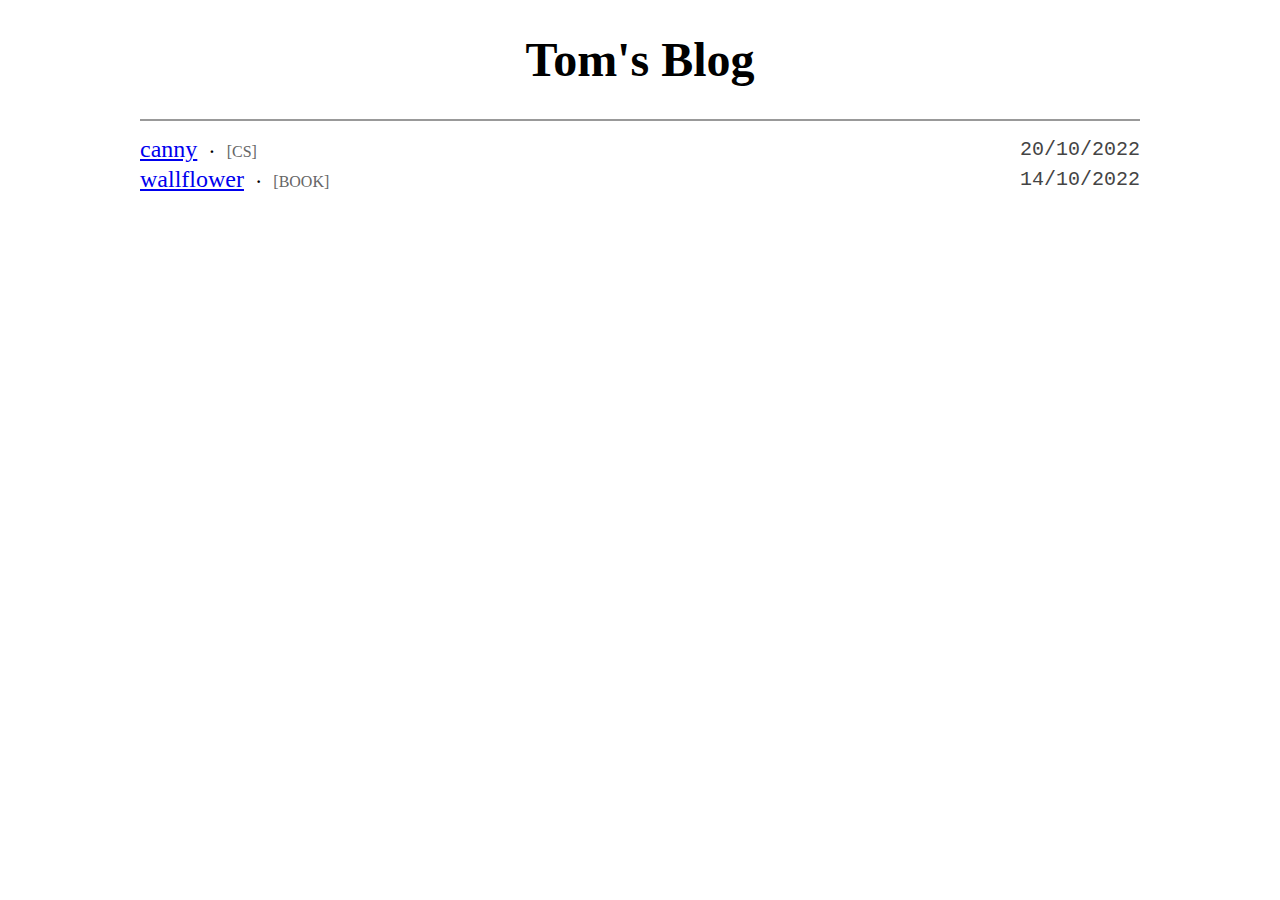
==== index.html @ 85874b3b "refactor: add theme to article in index" ====
<!DOCTYPE html>
<html lang="en">
<meta charset="UTF-8">
<title>Tom's Blog</title>
<meta name="viewport" content="width=device-width,initial-scale=1">
<link rel="stylesheet" href="./style.css">
<link rel="shortcut icon" href="./favicon.ico" type="image/x-icon" />

<body>
    <div class="body">
        <h1>Tom's Blog</h1>
        <hr class="ruler" />

        <div class="article">
            <span>
                <a href="./articles/canny.html">canny</a>
                <span class="dot-separator">·</span>
                <span class="theme">[CS]</span>
            </span>
            <p class="date">20/10/2022</p>
        </div>

        <div class="article">
            <span>
                <a href="./articles/wallflower.html">wallflower</a>
                <span class="dot-separator">·</span>
                <span class="theme">[BOOK]</span>
            </span>
            <p class="date">14/10/2022</p>
        </div>
    </div>
</body>

</html>
---- style.css ----
.body {
    max-width: 1000px;
    padding: 0px 15px;
    margin: 20px auto 80px auto;
}

h1 {
    text-align: center;
    font-size: 48px;
}

h2 {
    text-align: center;
    font-size: 36px;
    margin-bottom: 0px;
}

h3 {
    font-size: 24px;
    margin-bottom: 0px;
    text-transform: uppercase;
    color: #333
}

.ruler {
    height: 2px;
    background-color: #999;
    border-width: 0px;
    margin: 15px 0px;
}

.article {
    display: flex;
    flex-direction: row;
    justify-content: space-between;
    align-items: center;
    margin: 3px 0px 0px 0px;
}

span.theme {
    color: #666;
}

span.dot-separator {
    margin: 0px 8px;
    font-weight: 700;
}

p {
    font-size: 20px;
    margin: 0px;
}

a {
    font-size: 24px;
}

.date {
    font-size: 20px;
    font-weight: 300;
    color: #444;
    font-family: 'Courier New', Courier, monospace;
}

.article-date {
    margin-bottom: 20px;
}

.text-center {
    text-align: center;
}

.anchor-hide {
    text-decoration: none;
}

.center {
    display: flex;
    align-items: center;
    justify-content: center;
}

.row {
    display: flex;
    flex-direction: row;
}

.col {
    display: flex;
    flex-direction: column;
}

.margin-20 {
    margin: 20px;
}

.margin-10 {
    margin: 10px;
}
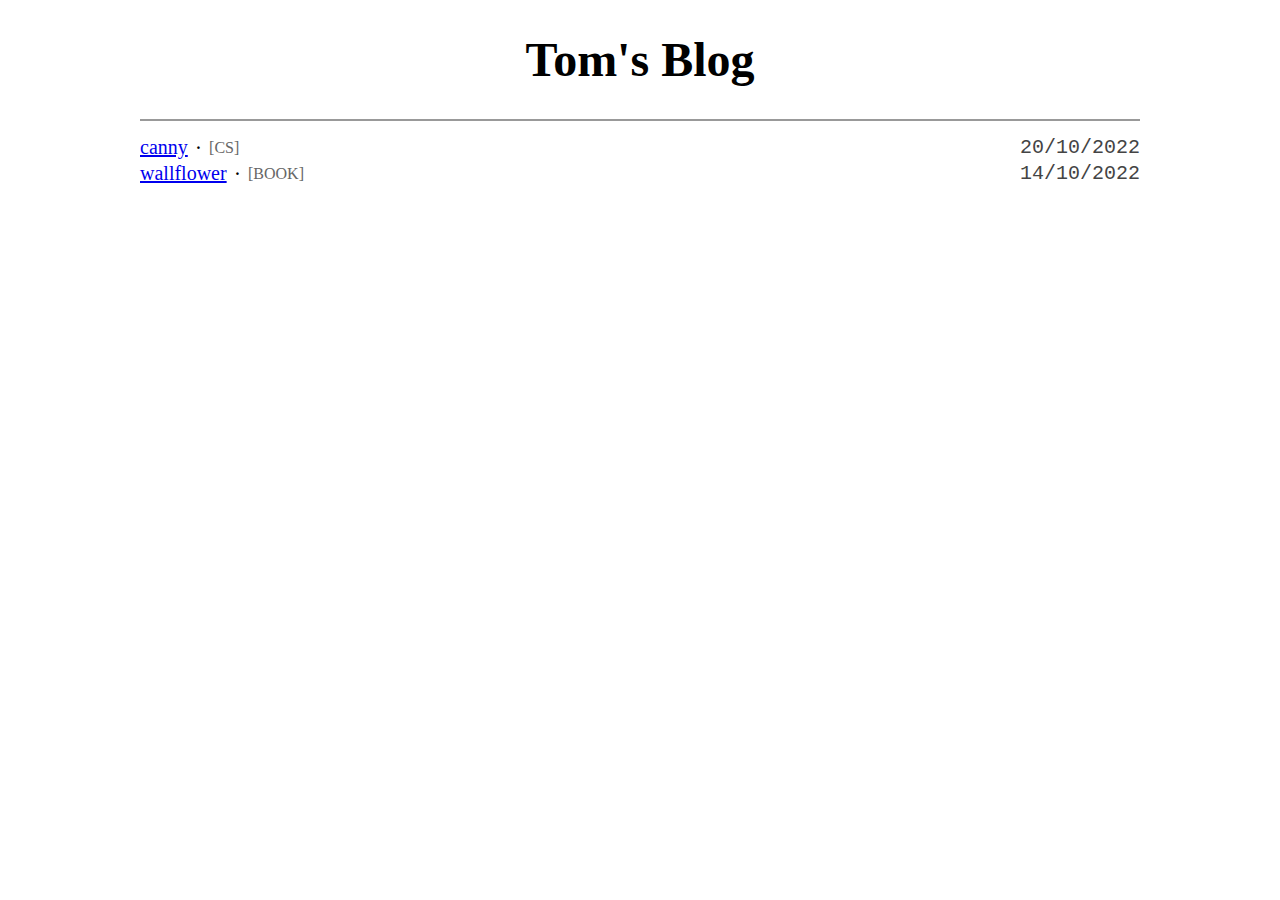
==== commit e1c3aa0f: "refactor: center index articles, add responsive separator" ====
--- a/index.html
+++ b/index.html
@@ -12,7 +12,7 @@
         <hr class="ruler" />
 
         <div class="article">
-            <span>
+            <span class="center row">
                 <a href="./articles/canny.html">canny</a>
                 <span class="dot-separator">·</span>
                 <span class="theme">[CS]</span>
@@ -21,7 +21,7 @@
         </div>
 
         <div class="article">
-            <span>
+            <span class="center row">
                 <a href="./articles/wallflower.html">wallflower</a>
                 <span class="dot-separator">·</span>
                 <span class="theme">[BOOK]</span>
--- a/style.css
+++ b/style.css
@@ -46,13 +46,19 @@
     font-weight: 700;
 }
 
+@media only screen and (max-width: 400px) {
+    span.dot-separator {
+        margin: 0px 4px
+    }
+}
+
 p {
     font-size: 20px;
     margin: 0px;
 }
 
 a {
-    font-size: 24px;
+    font-size: 20px;
 }
 
 .date {
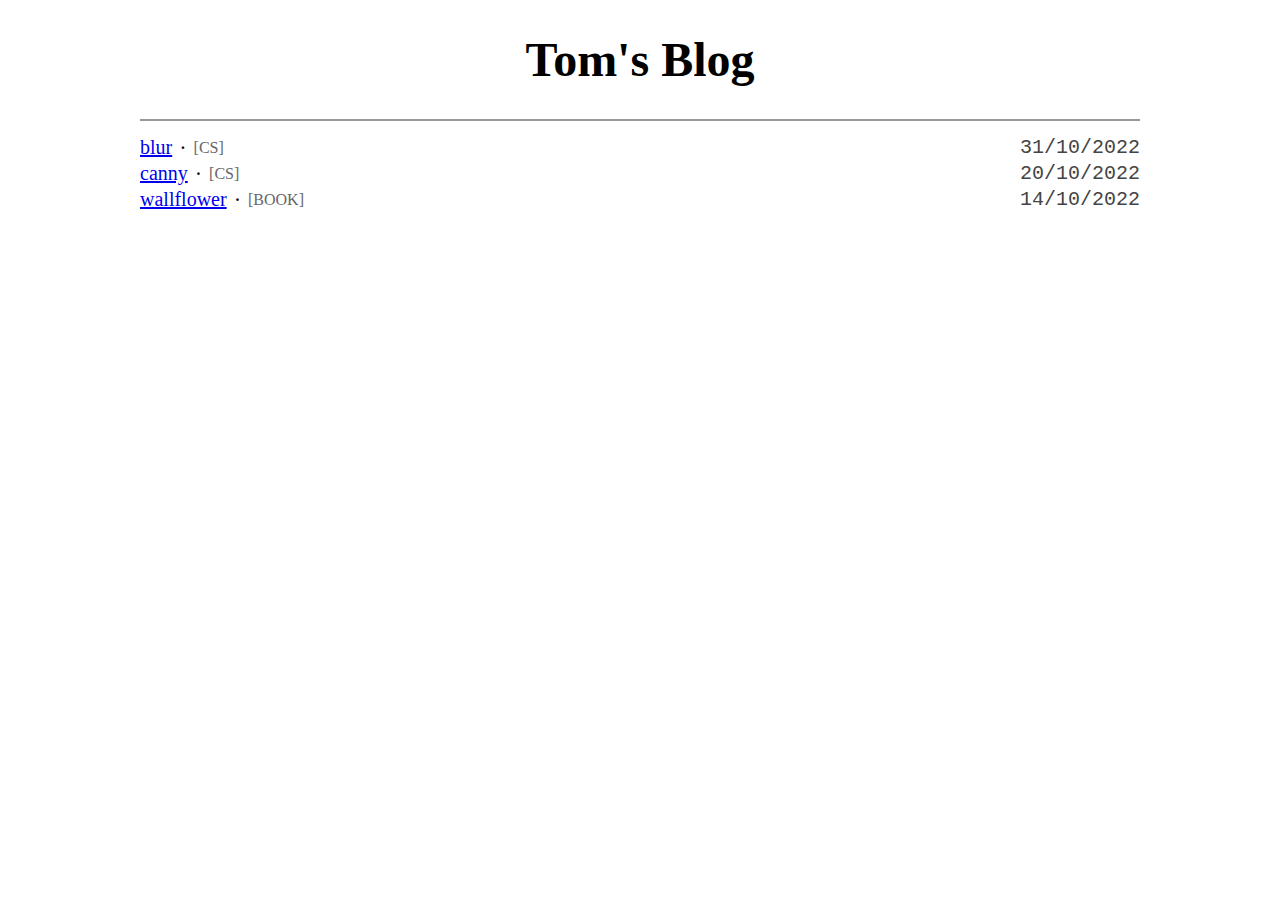
==== commit 9dcc33a0: "feat: add blur article" ====
--- a/index.html
+++ b/index.html
@@ -10,6 +10,15 @@
     <div class="body">
         <h1>Tom's Blog</h1>
         <hr class="ruler" />
+
+        <div class="article">
+            <span class="center row">
+                <a href="./articles/blur.html">blur</a>
+                <span class="dot-separator">·</span>
+                <span class="theme">[CS]</span>
+            </span>
+            <p class="date">31/10/2022</p>
+        </div>
 
         <div class="article">
             <span class="center row">
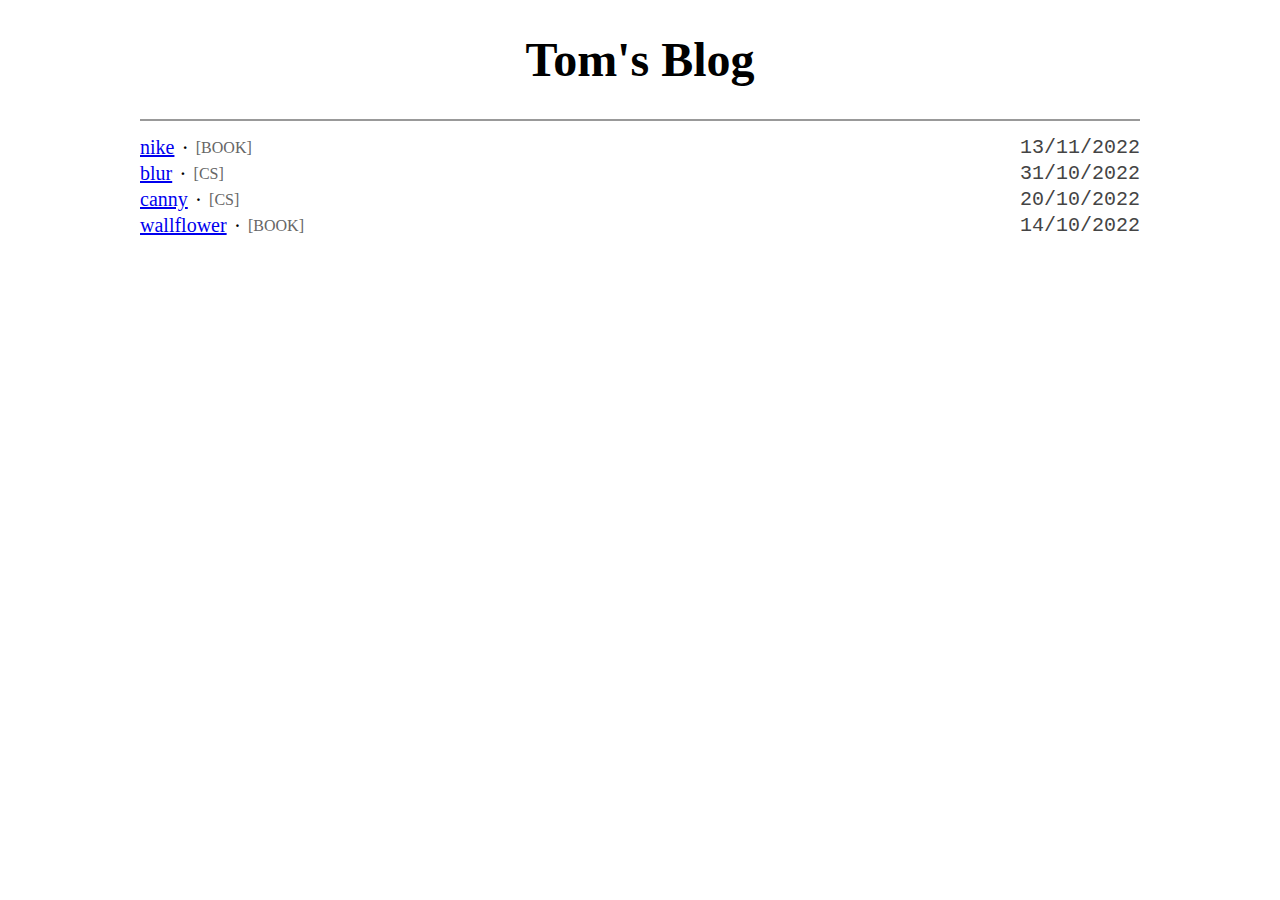
==== commit 3ec14d63: "feat: add nike's article, justify paragraphs, cleanup div sections" ====
--- a/index.html
+++ b/index.html
@@ -10,6 +10,15 @@
     <div class="body">
         <h1>Tom's Blog</h1>
         <hr class="ruler" />
+
+        <div class="article">
+            <span class="center row">
+                <a href="./articles/nike.html">nike</a>
+                <span class="dot-separator">·</span>
+                <span class="theme">[BOOK]</span>
+            </span>
+            <p class="date">13/11/2022</p>
+        </div>
 
         <div class="article">
             <span class="center row">
--- a/style.css
+++ b/style.css
@@ -55,6 +55,7 @@
 p {
     font-size: 20px;
     margin: 0px;
+    text-align: justify;
 }
 
 a {
@@ -78,6 +79,7 @@
 
 .anchor-hide {
     text-decoration: none;
+    font-size: 16px;
 }
 
 .center {
@@ -102,4 +104,8 @@
 
 .margin-10 {
     margin: 10px;
+}
+
+.indent {
+    text-indent: 2em;
 }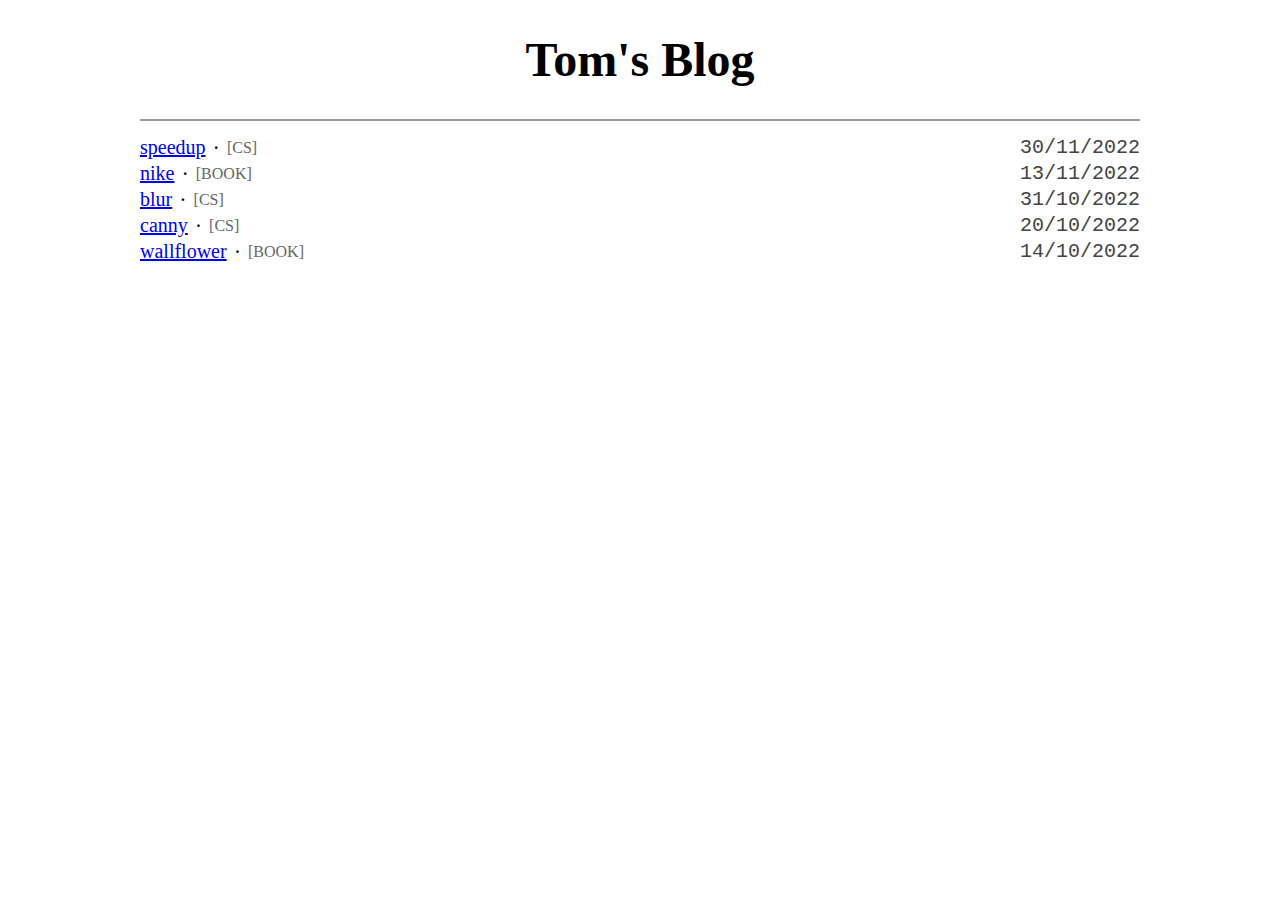
==== commit 2fd0f8cf: "feat: add speedup article" ====
--- a/index.html
+++ b/index.html
@@ -10,6 +10,15 @@
     <div class="body">
         <h1>Tom's Blog</h1>
         <hr class="ruler" />
+
+        <div class="article">
+            <span class="center row">
+                <a href="./articles/speedup.html">speedup</a>
+                <span class="dot-separator">·</span>
+                <span class="theme">[CS]</span>
+            </span>
+            <p class="date">30/11/2022</p>
+        </div>
 
         <div class="article">
             <span class="center row">
--- a/style.css
+++ b/style.css
@@ -58,6 +58,10 @@
     text-align: justify;
 }
 
+li {
+    font-size: 20px;
+}
+
 a {
     font-size: 20px;
 }
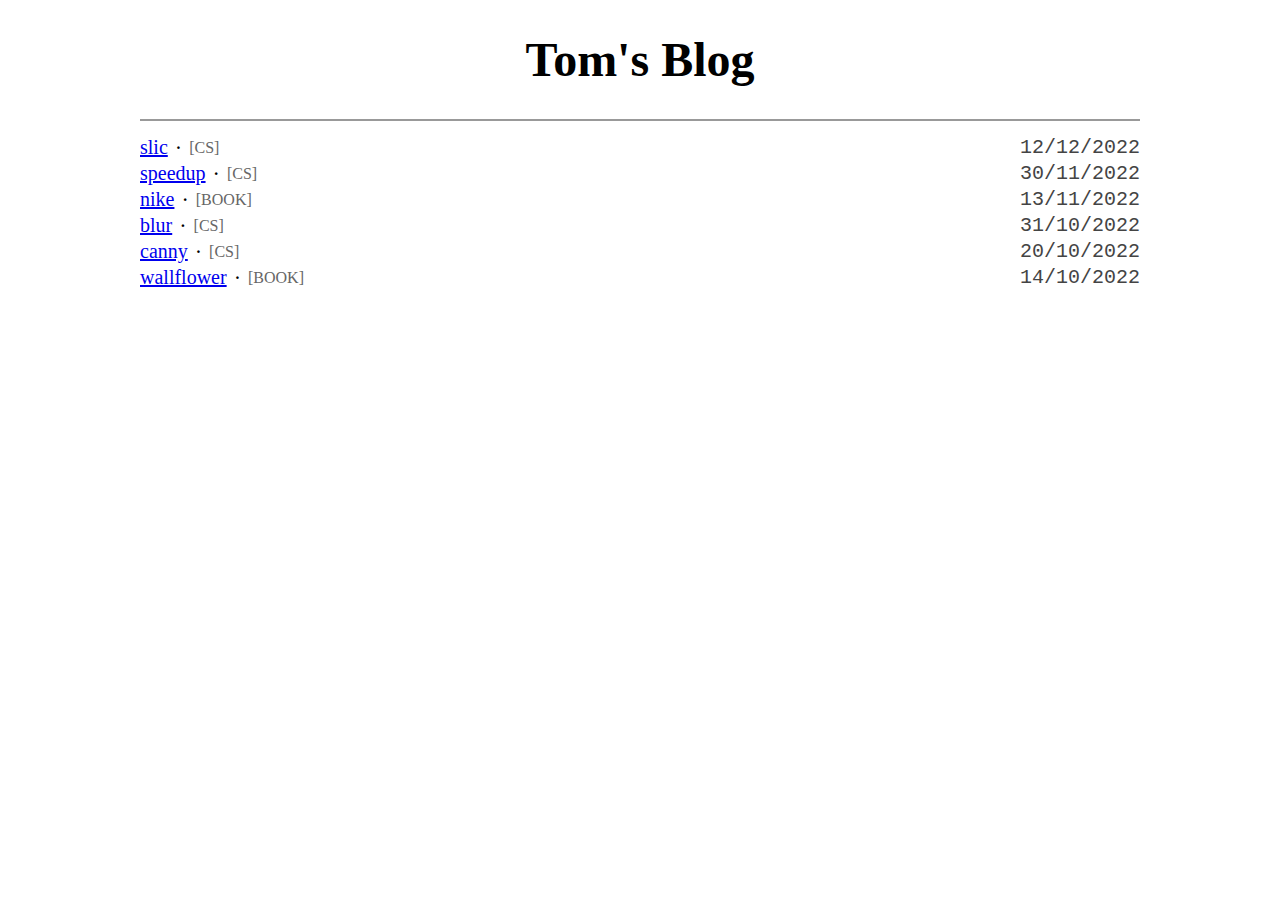
==== commit faefa618: "feat: add slic article" ====
--- a/index.html
+++ b/index.html
@@ -10,6 +10,15 @@
     <div class="body">
         <h1>Tom's Blog</h1>
         <hr class="ruler" />
+
+        <div class="article">
+            <span class="center row">
+                <a href="./articles/slic.html">slic</a>
+                <span class="dot-separator">·</span>
+                <span class="theme">[CS]</span>
+            </span>
+            <p class="date">12/12/2022</p>
+        </div>
 
         <div class="article">
             <span class="center row">
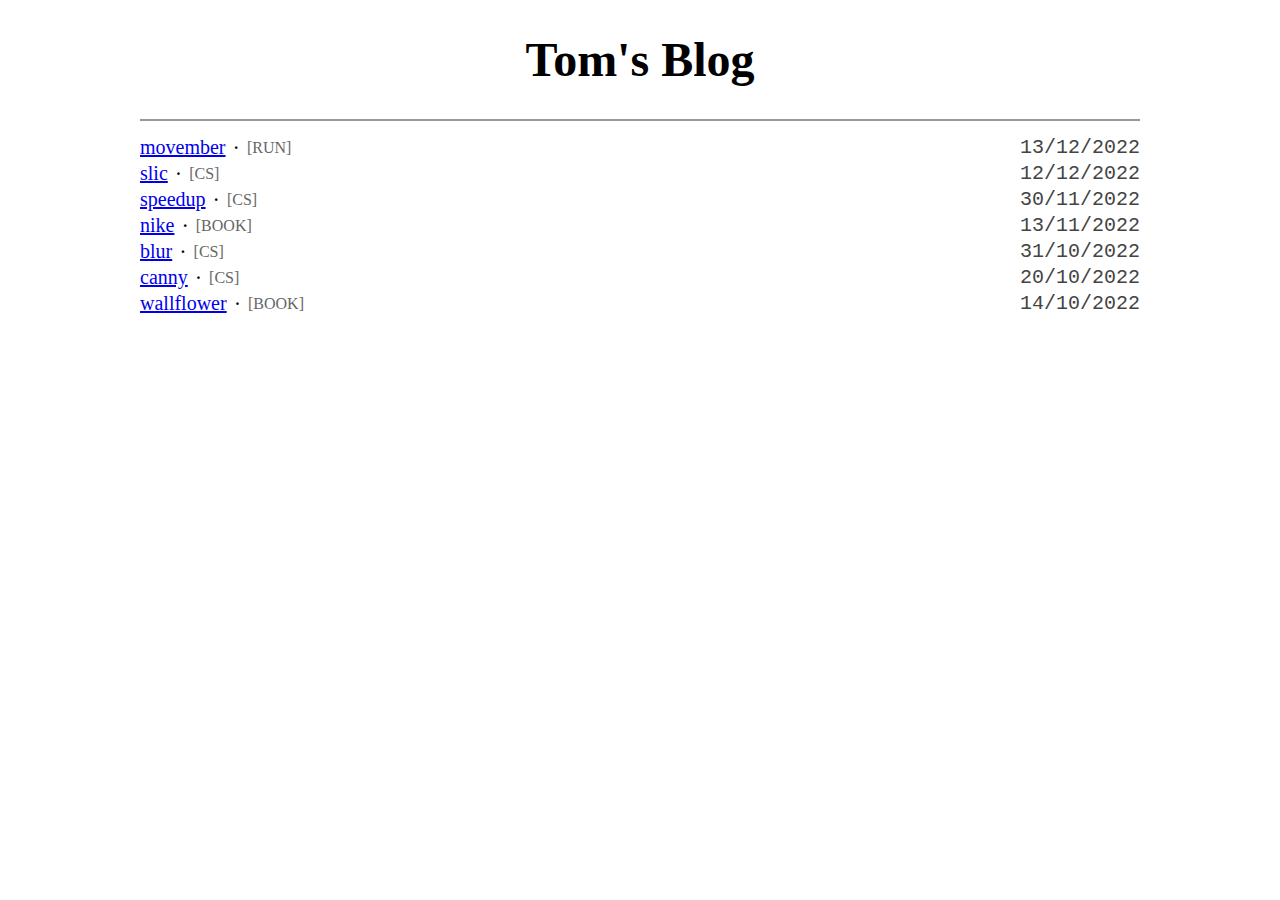
==== commit 6a115b71: "feat: add movember article" ====
--- a/index.html
+++ b/index.html
@@ -10,6 +10,15 @@
     <div class="body">
         <h1>Tom's Blog</h1>
         <hr class="ruler" />
+
+        <div class="article">
+            <span class="center row">
+                <a href="./articles/movember.html">movember</a>
+                <span class="dot-separator">·</span>
+                <span class="theme">[RUN]</span>
+            </span>
+            <p class="date">13/12/2022</p>
+        </div>
 
         <div class="article">
             <span class="center row">
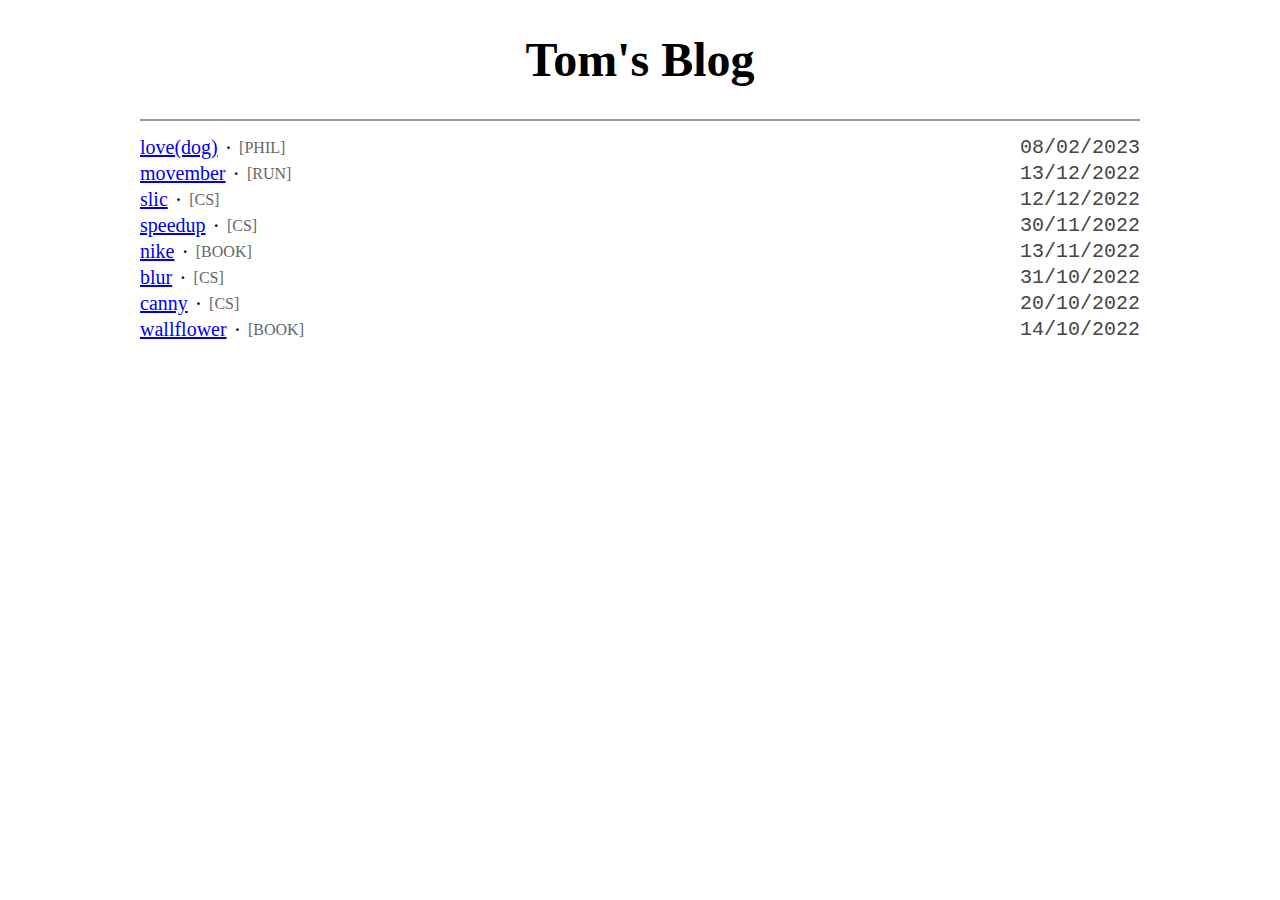
==== commit 843bef14: "feat: add love(dog) article" ====
--- a/index.html
+++ b/index.html
@@ -10,6 +10,15 @@
     <div class="body">
         <h1>Tom's Blog</h1>
         <hr class="ruler" />
+
+        <div class="article">
+            <span class="center row">
+                <a href="./articles/love-dog.html">love(dog)</a>
+                <span class="dot-separator">·</span>
+                <span class="theme">[PHIL]</span>
+            </span>
+            <p class="date">08/02/2023</p>
+        </div>
 
         <div class="article">
             <span class="center row">
--- a/style.css
+++ b/style.css
@@ -1,115 +1,145 @@
+html {
+  width: 100%;
+}
+
 .body {
-    max-width: 1000px;
-    padding: 0px 15px;
-    margin: 20px auto 80px auto;
+  max-width: 1000px;
+  padding: 0px 15px;
+  margin: 20px auto 80px auto;
 }
 
 h1 {
-    text-align: center;
-    font-size: 48px;
+  text-align: center;
+  font-size: 48px;
 }
 
 h2 {
-    text-align: center;
-    font-size: 36px;
-    margin-bottom: 0px;
+  text-align: center;
+  font-size: 36px;
+  margin-bottom: 0px;
 }
 
 h3 {
-    font-size: 24px;
-    margin-bottom: 0px;
-    text-transform: uppercase;
-    color: #333
+  font-size: 24px;
+  margin-bottom: 0px;
+  text-transform: uppercase;
+  color: #333;
+}
+
+img {
+  max-height: 600px;
+  max-width: 100vw;
+}
+
+cite {
+  font-size: 1.6em;
+  text-align: center;
+}
+
+cite::before {
+  content: "“";
+  display: inline;
+  color: #555;
+}
+
+cite::after {
+  content: "”";
+  display: inline;
+  color: #555;
 }
 
 .ruler {
-    height: 2px;
-    background-color: #999;
-    border-width: 0px;
-    margin: 15px 0px;
+  height: 2px;
+  background-color: #999;
+  border-width: 0px;
+  margin: 15px 0px;
 }
 
 .article {
-    display: flex;
-    flex-direction: row;
-    justify-content: space-between;
-    align-items: center;
-    margin: 3px 0px 0px 0px;
+  display: flex;
+  flex-direction: row;
+  justify-content: space-between;
+  align-items: center;
+  margin: 3px 0px 0px 0px;
+}
+
+.article-content p {
+  margin-bottom: 10px;
 }
 
 span.theme {
-    color: #666;
+  color: #666;
 }
 
 span.dot-separator {
-    margin: 0px 8px;
-    font-weight: 700;
+  margin: 0px 8px;
+  font-weight: 700;
 }
 
 @media only screen and (max-width: 400px) {
-    span.dot-separator {
-        margin: 0px 4px
-    }
+  span.dot-separator {
+    margin: 0px 4px;
+  }
 }
 
 p {
-    font-size: 20px;
-    margin: 0px;
-    text-align: justify;
+  font-size: 20px;
+  margin: 0px;
+  text-align: justify;
 }
 
 li {
-    font-size: 20px;
+  font-size: 20px;
 }
 
 a {
-    font-size: 20px;
+  font-size: 20px;
 }
 
 .date {
-    font-size: 20px;
-    font-weight: 300;
-    color: #444;
-    font-family: 'Courier New', Courier, monospace;
+  font-size: 20px;
+  font-weight: 300;
+  color: #444;
+  font-family: "Courier New", Courier, monospace;
 }
 
 .article-date {
-    margin-bottom: 20px;
+  margin-bottom: 20px;
 }
 
 .text-center {
-    text-align: center;
+  text-align: center;
 }
 
 .anchor-hide {
-    text-decoration: none;
-    font-size: 16px;
+  text-decoration: none;
+  font-size: 16px;
 }
 
 .center {
-    display: flex;
-    align-items: center;
-    justify-content: center;
+  display: flex;
+  align-items: center;
+  justify-content: center;
 }
 
 .row {
-    display: flex;
-    flex-direction: row;
+  display: flex;
+  flex-direction: row;
 }
 
 .col {
-    display: flex;
-    flex-direction: column;
+  display: flex;
+  flex-direction: column;
 }
 
 .margin-20 {
-    margin: 20px;
+  margin: 20px;
 }
 
 .margin-10 {
-    margin: 10px;
+  margin: 10px;
 }
 
 .indent {
-    text-indent: 2em;
-}+  text-indent: 2em;
+}
